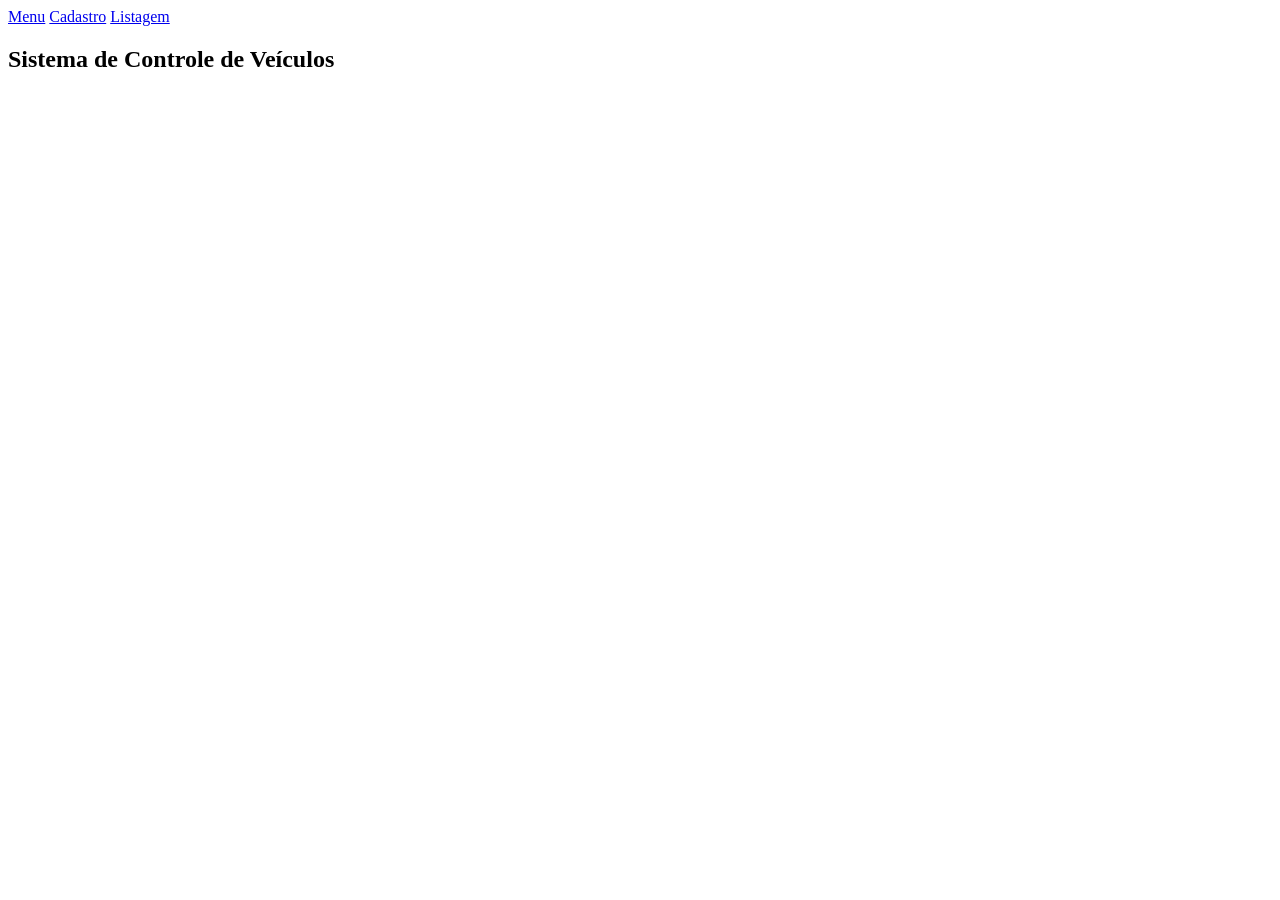
==== frontend/html/list.carro.html @ f37800c8 "simulado_carro" ====
<!DOCTYPE html>
<html lang="pt-BR">
<head>
    <meta charset="UTF-8">
    <meta name="viewport" content="width=device-width, initial-scale=1.0">
    <title>Listagem de Veículos</title>
</head>
<body>
    <header>
        <nav>
            <a href="../index.html">Menu</a>
            <a href="./cad_carro.html">Cadastro</a>
            <a href="./list.carro.html">Listagem</a>
        </nav>
    </header>
    <main>
        <article>
            <h1>Sistema de Controle de Veículos</h1>
        </article>
    </main>
</body>
</html>
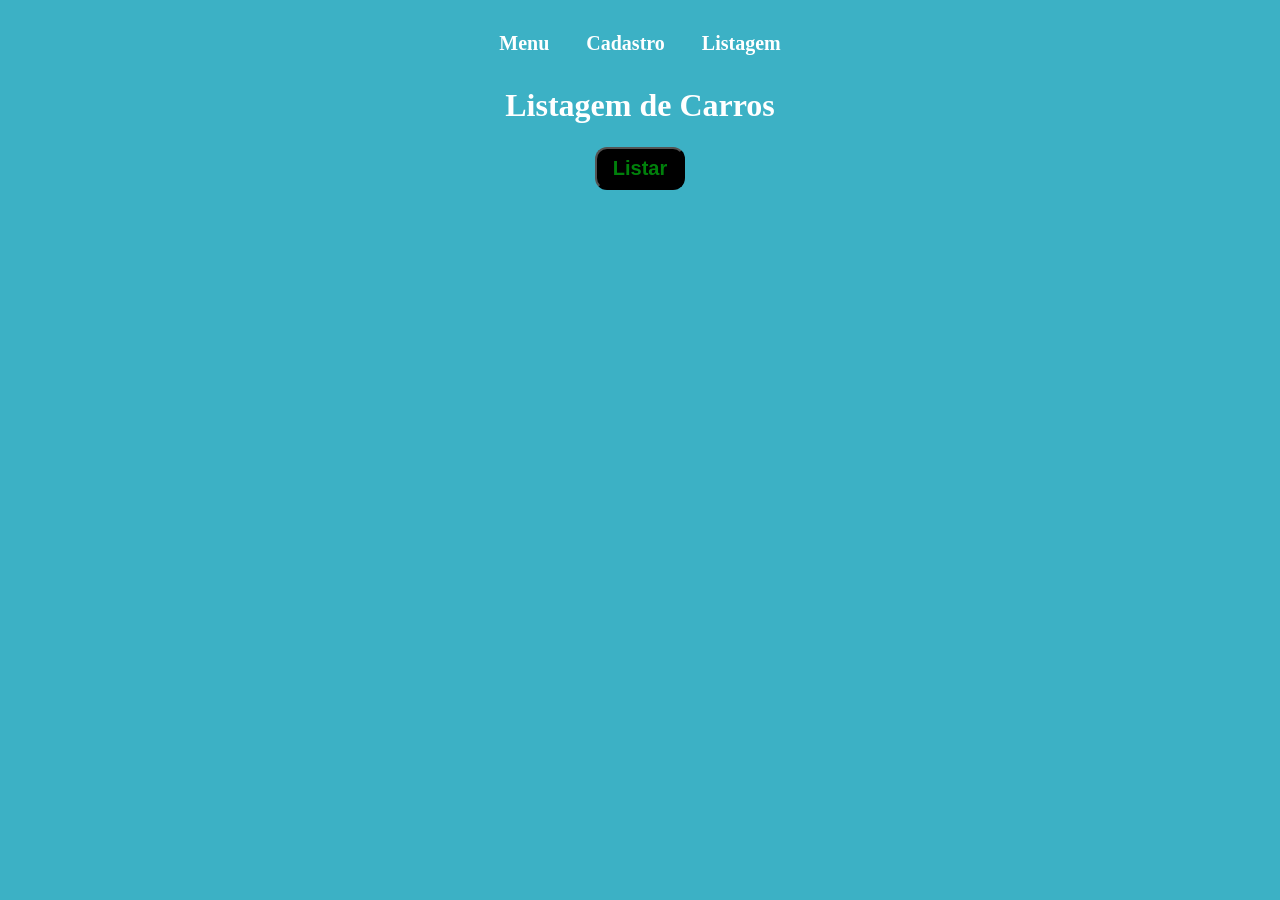
==== commit d761d22f: "listar" ====
--- a/frontend/html/list.carro.html
+++ b/frontend/html/list.carro.html
@@ -3,6 +3,9 @@
 <head>
     <meta charset="UTF-8">
     <meta name="viewport" content="width=device-width, initial-scale=1.0">
+    <script src="../js/list_carro.js"defer></script>
+    <link rel="stylesheet" href="../css/style.css">
+    <link rel="stylesheet" href="../css/list_style.css">
     <title>Listagem de Veículos</title>
 </head>
 <body>
@@ -14,9 +17,19 @@
         </nav>
     </header>
     <main>
-        <article>
-            <h1>Sistema de Controle de Veículos</h1>
+      <article>
+            <h1>Listagem de Carros</h1>
         </article>
+        <br>
+        <section>
+            <button id="btn_listar">Listar</button>
+        </section>
+        <br><br>
+        <section class="princ_tabela">
+            <article class="tabela" id="resposta">
+
+            </article>
+        </section>
     </main>
 </body>
 </html>
--- a/frontend/css/style.css
+++ b/frontend/css/style.css
@@ -0,0 +1,29 @@
+*{
+    margin: 0%;
+    padding: 0%;
+}
+body{
+    background-color: rgb(60, 177, 197);
+    text-align: center;
+    font-family: 'Tahoma';
+    color: white;
+    font-size: 1.25rem;
+}
+nav{
+    padding: 32px;
+}
+nav a{
+    padding: 16px 16px;
+    text-decoration: none;
+    color: white;
+    font-weight: bold;
+    font-size: 1.25rem;
+    cursor: pointer;
+}
+a:hover{
+    background-color: rgb(47, 134, 156);
+    border-radius: 16px;
+}
+h1{
+    font-size: 2rem;
+}
--- a/frontend/css/list_style.css
+++ b/frontend/css/list_style.css
@@ -0,0 +1,49 @@
+.princ_tabela{
+    display: flex;
+    flex-direction: column;
+}
+.tabela{
+    display: flex;
+    flex-direction: row;
+    justify-content: center;
+    align-items: center;    
+}
+table, th,td{
+    border: solid 1px white;
+    border-collapse: collapse;       
+}
+th{
+    font-weight: bolder;
+}
+th,td{
+    color: white;
+    padding: 4px 4px;
+    font-size: 1.2rem;
+    font-family: 'Segoe UI'; 
+}
+
+label, #resposta{
+    font-size: 1.25rem;
+    color: white;
+    font-weight: bold;
+}
+
+input,button{
+    background-color: black;
+    color: rgb(0, 128, 11);
+    text-align: center;
+    font-size: 1.25rem;
+    font-weight: bold;
+    padding: 8px 16px;
+    border-radius: 12px;
+}
+
+select {
+    background-color: black;
+    color: rgb(26, 131, 0);
+    border-radius: 16px;
+    padding: 24px;
+    width: fit-content;
+    margin: 40px auto;
+    box-shadow: 0 0 10px rgba(0,0,0,0.5);
+}
